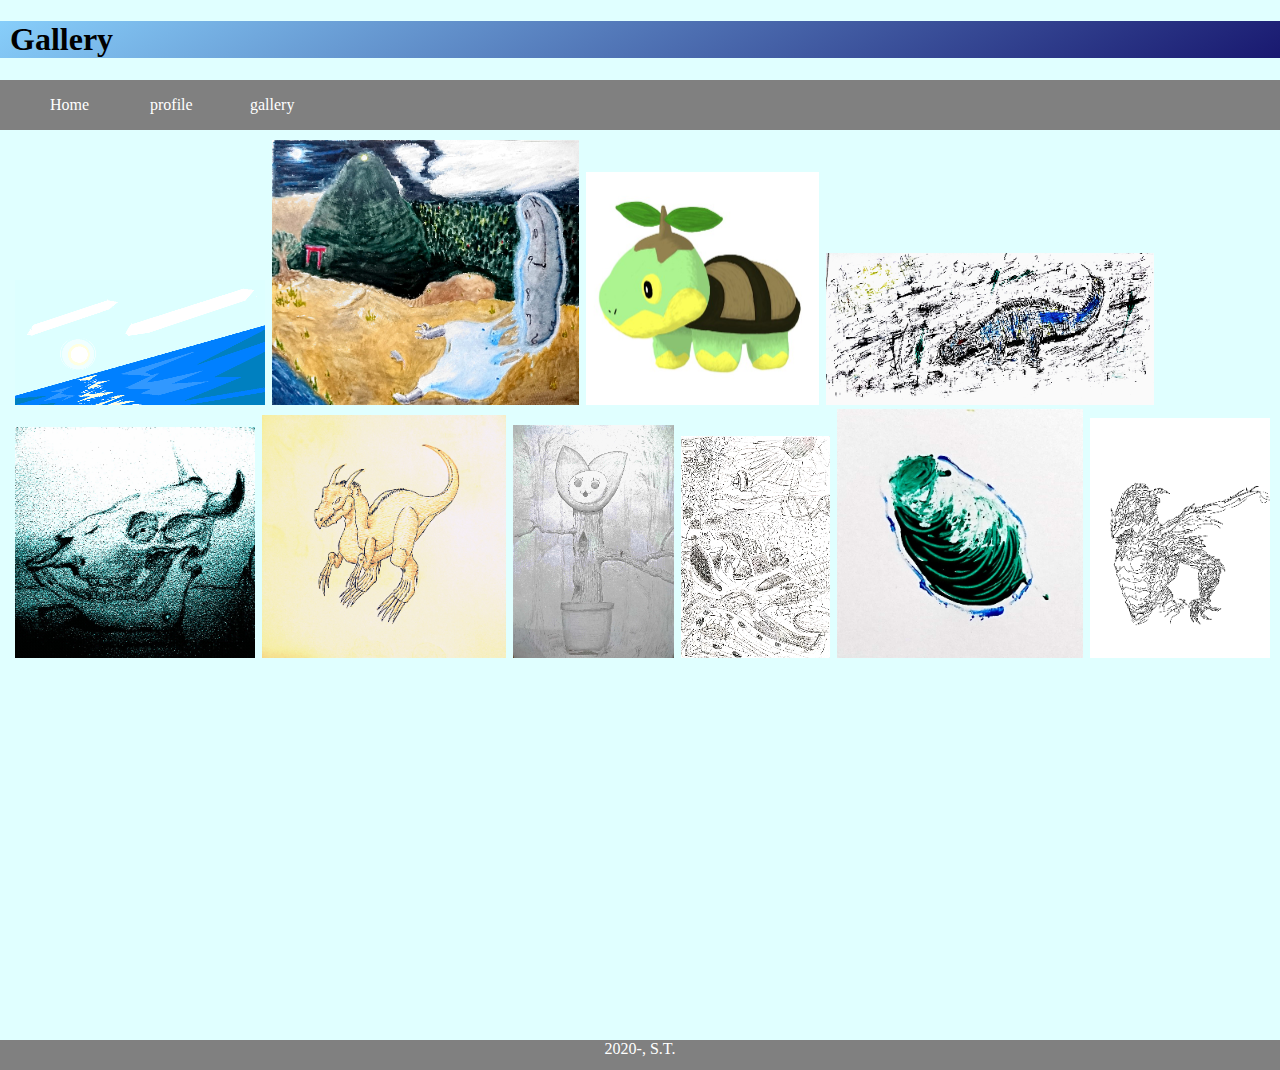
==== gallery.html @ 2a56b6ea "Add files via upload" ====
<!DOCTYPE html>
<html lang="ja">

<head>
    <meta charset="UTF-8">
    <meta name="viewport" content="width=device-width, initial-scale=1.0">
    <link type="text/css" rel="stylesheet" href="dist/css/lightgallery.css">
    <title>Gallery</title>
</head>

<body>
    <script src="dist/js/lightgallery.js"></script>
    
    <header>
        <h1>Gallery</h1>
    </header>
    <link rel="stylesheet" href="style.css">
    <div class="nav">
        <ul>
            <li><a href="index.html">Home</a></li>
            <li><a href="profile.html">profile</a></li>
            <li><a href="gallery.html">gallery</a></li>
        </ul>
    </div>

    <div class="main">
        <div class="gallery">
            <div id="lightgallery_images">
                <a href="gallery/noc.png" data-sub-html="海"><img src="gallery/thumb_noc.png"></a>
                <a href="gallery/tim.jpg" data-sub-html="時間屋"><img src="gallery/thumb_tim.png"></a>
                <a href="gallery/nae.JPG" data-sub-html="ナエトル"><img src="gallery/thumb_nae.png"></a>
                <a href="gallery/dmg.JPG" data-sub-html="ジャケット"><img src="gallery/thumb_dmg.png"></a>
                <a href="gallery/cow.JPG" data-sub-html="牛"><img src="gallery/thumb_cow.png"></a>
                <a href="gallery/dra.JPG" data-sub-html="トカゲ"><img src="gallery/thumb_dra.png"></a>
                <a href="gallery/flo.jpg" data-sub-html="き"><img src="gallery/thumb_flo.png"></a>
                <a href="gallery/ggg.jpg" data-sub-html="殴り書き"><img src="gallery/thumb_ggg.png"></a>
                <a href="gallery/bin.jpg" data-sub-html="瓶"><img src="gallery/thumb_bin.png"></a>
                <a href="gallery/sal.jpg" data-sub-html="ドラゴン"><img src="gallery/thumb_sal.png"></a>
            </div>
        </div>
    </div>

    <script type="text/javascript">
        lightGallery(document.getElementById('lightgallery_images')); 
    </script>

    <footer>
        <div class="foot_text">2020-, S.T.</div>
    </footer>
</body>

</html>
---- dist/css/lightgallery.css ----
@font-face {
  font-family: 'lg';
  src: url("../fonts/lg.ttf?22t19m") format("truetype"), url("../fonts/lg.woff?22t19m") format("woff"), url("../fonts/lg.svg?22t19m#lg") format("svg");
  font-weight: normal;
  font-style: normal;
  font-display: block;
}

.lg-icon {
  /* use !important to prevent issues with browser extensions that change fonts */
  font-family: 'lg' !important;
  speak: never;
  font-style: normal;
  font-weight: normal;
  font-variant: normal;
  text-transform: none;
  line-height: 1;
  /* Better Font Rendering =========== */
  -webkit-font-smoothing: antialiased;
  -moz-osx-font-smoothing: grayscale;
}

.lg-actions .lg-next, .lg-actions .lg-prev {
  background-color: rgba(0, 0, 0, 0.45);
  border-radius: 2px;
  color: #999;
  cursor: pointer;
  display: block;
  font-size: 22px;
  margin-top: -10px;
  padding: 8px 10px 9px;
  position: absolute;
  top: 50%;
  z-index: 1080;
  outline: none;
  border: none;
  background-color: transparent;
}

.lg-actions .lg-next.disabled, .lg-actions .lg-prev.disabled {
  pointer-events: none;
  opacity: 0.5;
}

.lg-actions .lg-next:hover, .lg-actions .lg-prev:hover {
  color: #FFF;
}

.lg-actions .lg-next {
  right: 20px;
}

.lg-actions .lg-next:before {
  content: "\e095";
}

.lg-actions .lg-prev {
  left: 20px;
}

.lg-actions .lg-prev:after {
  content: "\e094";
}

@-webkit-keyframes lg-right-end {
  0% {
    left: 0;
  }
  50% {
    left: -30px;
  }
  100% {
    left: 0;
  }
}

@-moz-keyframes lg-right-end {
  0% {
    left: 0;
  }
  50% {
    left: -30px;
  }
  100% {
    left: 0;
  }
}

@-ms-keyframes lg-right-end {
  0% {
    left: 0;
  }
  50% {
    left: -30px;
  }
  100% {
    left: 0;
  }
}

@keyframes lg-right-end {
  0% {
    left: 0;
  }
  50% {
    left: -30px;
  }
  100% {
    left: 0;
  }
}

@-webkit-keyframes lg-left-end {
  0% {
    left: 0;
  }
  50% {
    left: 30px;
  }
  100% {
    left: 0;
  }
}

@-moz-keyframes lg-left-end {
  0% {
    left: 0;
  }
  50% {
    left: 30px;
  }
  100% {
    left: 0;
  }
}

@-ms-keyframes lg-left-end {
  0% {
    left: 0;
  }
  50% {
    left: 30px;
  }
  100% {
    left: 0;
  }
}

@keyframes lg-left-end {
  0% {
    left: 0;
  }
  50% {
    left: 30px;
  }
  100% {
    left: 0;
  }
}

.lg-outer.lg-right-end .lg-object {
  -webkit-animation: lg-right-end 0.3s;
  -o-animation: lg-right-end 0.3s;
  animation: lg-right-end 0.3s;
  position: relative;
}

.lg-outer.lg-left-end .lg-object {
  -webkit-animation: lg-left-end 0.3s;
  -o-animation: lg-left-end 0.3s;
  animation: lg-left-end 0.3s;
  position: relative;
}

.lg-toolbar {
  z-index: 1082;
  left: 0;
  position: absolute;
  top: 0;
  width: 100%;
  background-color: rgba(0, 0, 0, 0.45);
}

.lg-toolbar .lg-icon {
  color: #999;
  cursor: pointer;
  float: right;
  font-size: 24px;
  height: 47px;
  line-height: 27px;
  padding: 10px 0;
  text-align: center;
  width: 50px;
  text-decoration: none !important;
  outline: medium none;
  background: none;
  border: none;
  box-shadow: none;
  -webkit-transition: color 0.2s linear;
  -o-transition: color 0.2s linear;
  transition: color 0.2s linear;
}

.lg-toolbar .lg-icon:hover {
  color: #FFF;
}

.lg-toolbar .lg-close:after {
  content: "\e070";
}

.lg-toolbar .lg-download:after {
  content: "\e0f2";
}

.lg-sub-html {
  background-color: rgba(0, 0, 0, 0.45);
  bottom: 0;
  color: #EEE;
  font-size: 16px;
  left: 0;
  padding: 10px 40px;
  position: fixed;
  right: 0;
  text-align: center;
  z-index: 1080;
}

.lg-sub-html h4 {
  margin: 0;
  font-size: 13px;
  font-weight: bold;
}

.lg-sub-html p {
  font-size: 12px;
  margin: 5px 0 0;
}

#lg-counter {
  color: #999;
  display: inline-block;
  font-size: 16px;
  padding-left: 20px;
  padding-top: 12px;
  vertical-align: middle;
}

.lg-toolbar, .lg-prev, .lg-next {
  opacity: 1;
  -webkit-transition: -webkit-transform 0.35s cubic-bezier(0, 0, 0.25, 1) 0s, opacity 0.35s cubic-bezier(0, 0, 0.25, 1) 0s, color 0.2s linear;
  -moz-transition: -moz-transform 0.35s cubic-bezier(0, 0, 0.25, 1) 0s, opacity 0.35s cubic-bezier(0, 0, 0.25, 1) 0s, color 0.2s linear;
  -o-transition: -o-transform 0.35s cubic-bezier(0, 0, 0.25, 1) 0s, opacity 0.35s cubic-bezier(0, 0, 0.25, 1) 0s, color 0.2s linear;
  transition: transform 0.35s cubic-bezier(0, 0, 0.25, 1) 0s, opacity 0.35s cubic-bezier(0, 0, 0.25, 1) 0s, color 0.2s linear;
}

.lg-hide-items .lg-prev {
  opacity: 0;
  -webkit-transform: translate3d(-10px, 0, 0);
  transform: translate3d(-10px, 0, 0);
}

.lg-hide-items .lg-next {
  opacity: 0;
  -webkit-transform: translate3d(10px, 0, 0);
  transform: translate3d(10px, 0, 0);
}

.lg-hide-items .lg-toolbar {
  opacity: 0;
  -webkit-transform: translate3d(0, -10px, 0);
  transform: translate3d(0, -10px, 0);
}

body:not(.lg-from-hash) .lg-outer.lg-start-zoom .lg-object {
  -webkit-transform: scale3d(0.5, 0.5, 0.5);
  transform: scale3d(0.5, 0.5, 0.5);
  opacity: 0;
  -webkit-transition: -webkit-transform 250ms cubic-bezier(0, 0, 0.25, 1) 0s, opacity 250ms cubic-bezier(0, 0, 0.25, 1) !important;
  -moz-transition: -moz-transform 250ms cubic-bezier(0, 0, 0.25, 1) 0s, opacity 250ms cubic-bezier(0, 0, 0.25, 1) !important;
  -o-transition: -o-transform 250ms cubic-bezier(0, 0, 0.25, 1) 0s, opacity 250ms cubic-bezier(0, 0, 0.25, 1) !important;
  transition: transform 250ms cubic-bezier(0, 0, 0.25, 1) 0s, opacity 250ms cubic-bezier(0, 0, 0.25, 1) !important;
  -webkit-transform-origin: 50% 50%;
  -moz-transform-origin: 50% 50%;
  -ms-transform-origin: 50% 50%;
  transform-origin: 50% 50%;
}

body:not(.lg-from-hash) .lg-outer.lg-start-zoom .lg-item.lg-complete .lg-object {
  -webkit-transform: scale3d(1, 1, 1);
  transform: scale3d(1, 1, 1);
  opacity: 1;
}

.lg-outer .lg-thumb-outer {
  background-color: #0D0A0A;
  bottom: 0;
  position: absolute;
  width: 100%;
  z-index: 1080;
  max-height: 350px;
  -webkit-transform: translate3d(0, 100%, 0);
  transform: translate3d(0, 100%, 0);
  -webkit-transition: -webkit-transform 0.25s cubic-bezier(0, 0, 0.25, 1) 0s;
  -moz-transition: -moz-transform 0.25s cubic-bezier(0, 0, 0.25, 1) 0s;
  -o-transition: -o-transform 0.25s cubic-bezier(0, 0, 0.25, 1) 0s;
  transition: transform 0.25s cubic-bezier(0, 0, 0.25, 1) 0s;
}

.lg-outer .lg-thumb-outer.lg-grab .lg-thumb-item {
  cursor: -webkit-grab;
  cursor: -moz-grab;
  cursor: -o-grab;
  cursor: -ms-grab;
  cursor: grab;
}

.lg-outer .lg-thumb-outer.lg-grabbing .lg-thumb-item {
  cursor: move;
  cursor: -webkit-grabbing;
  cursor: -moz-grabbing;
  cursor: -o-grabbing;
  cursor: -ms-grabbing;
  cursor: grabbing;
}

.lg-outer .lg-thumb-outer.lg-dragging .lg-thumb {
  -webkit-transition-duration: 0s !important;
  transition-duration: 0s !important;
}

.lg-outer.lg-thumb-open .lg-thumb-outer {
  -webkit-transform: translate3d(0, 0%, 0);
  transform: translate3d(0, 0%, 0);
}

.lg-outer .lg-thumb {
  padding: 10px 0;
  height: 100%;
  margin-bottom: -5px;
}

.lg-outer .lg-thumb-item {
  border-radius: 5px;
  cursor: pointer;
  float: left;
  overflow: hidden;
  height: 100%;
  border: 2px solid #FFF;
  border-radius: 4px;
  margin-bottom: 5px;
}

@media (min-width: 1025px) {
  .lg-outer .lg-thumb-item {
    -webkit-transition: border-color 0.25s ease;
    -o-transition: border-color 0.25s ease;
    transition: border-color 0.25s ease;
  }
}

.lg-outer .lg-thumb-item.active, .lg-outer .lg-thumb-item:hover {
  border-color: #a90707;
}

.lg-outer .lg-thumb-item img {
  width: 100%;
  height: 100%;
  object-fit: cover;
}

.lg-outer.lg-has-thumb .lg-item {
  padding-bottom: 120px;
}

.lg-outer.lg-can-toggle .lg-item {
  padding-bottom: 0;
}

.lg-outer.lg-pull-caption-up .lg-sub-html {
  -webkit-transition: bottom 0.25s ease;
  -o-transition: bottom 0.25s ease;
  transition: bottom 0.25s ease;
}

.lg-outer.lg-pull-caption-up.lg-thumb-open .lg-sub-html {
  bottom: 100px;
}

.lg-outer .lg-toggle-thumb {
  background-color: #0D0A0A;
  border-radius: 2px 2px 0 0;
  color: #999;
  cursor: pointer;
  font-size: 24px;
  height: 39px;
  line-height: 27px;
  padding: 5px 0;
  position: absolute;
  right: 20px;
  text-align: center;
  top: -39px;
  width: 50px;
  outline: medium none;
  border: none;
}

.lg-outer .lg-toggle-thumb:after {
  content: "\e1ff";
}

.lg-outer .lg-toggle-thumb:hover {
  color: #FFF;
}

.lg-outer .lg-video-cont {
  display: inline-block;
  vertical-align: middle;
  max-width: 1140px;
  max-height: 100%;
  width: 100%;
  padding: 0 5px;
}

.lg-outer .lg-video {
  width: 100%;
  height: 0;
  padding-bottom: 56.25%;
  overflow: hidden;
  position: relative;
}

.lg-outer .lg-video .lg-object {
  display: inline-block;
  position: absolute;
  top: 0;
  left: 0;
  width: 100% !important;
  height: 100% !important;
}

.lg-outer .lg-video .lg-video-play {
  width: 84px;
  height: 59px;
  position: absolute;
  left: 50%;
  top: 50%;
  margin-left: -42px;
  margin-top: -30px;
  z-index: 1080;
  cursor: pointer;
}

.lg-outer .lg-has-vimeo .lg-video-play {
  background: url("../img/vimeo-play.png") no-repeat scroll 0 0 transparent;
}

.lg-outer .lg-has-vimeo:hover .lg-video-play {
  background: url("../img/vimeo-play.png") no-repeat scroll 0 -58px transparent;
}

.lg-outer .lg-has-html5 .lg-video-play {
  background: transparent url("../img/video-play.png") no-repeat scroll 0 0;
  height: 64px;
  margin-left: -32px;
  margin-top: -32px;
  width: 64px;
  opacity: 0.8;
}

.lg-outer .lg-has-html5:hover .lg-video-play {
  opacity: 1;
}

.lg-outer .lg-has-youtube .lg-video-play {
  background: url("../img/youtube-play.png") no-repeat scroll 0 0 transparent;
}

.lg-outer .lg-has-youtube:hover .lg-video-play {
  background: url("../img/youtube-play.png") no-repeat scroll 0 -60px transparent;
}

.lg-outer .lg-video-object {
  width: 100% !important;
  height: 100% !important;
  position: absolute;
  top: 0;
  left: 0;
}

.lg-outer .lg-has-video .lg-video-object {
  visibility: hidden;
}

.lg-outer .lg-has-video.lg-video-playing .lg-object, .lg-outer .lg-has-video.lg-video-playing .lg-video-play {
  display: none;
}

.lg-outer .lg-has-video.lg-video-playing .lg-video-object {
  visibility: visible;
}

.lg-progress-bar {
  background-color: #333;
  height: 5px;
  left: 0;
  position: absolute;
  top: 0;
  width: 100%;
  z-index: 1083;
  opacity: 0;
  -webkit-transition: opacity 0.08s ease 0s;
  -moz-transition: opacity 0.08s ease 0s;
  -o-transition: opacity 0.08s ease 0s;
  transition: opacity 0.08s ease 0s;
}

.lg-progress-bar .lg-progress {
  background-color: #a90707;
  height: 5px;
  width: 0;
}

.lg-progress-bar.lg-start .lg-progress {
  width: 100%;
}

.lg-show-autoplay .lg-progress-bar {
  opacity: 1;
}

.lg-autoplay-button:after {
  content: "\e01d";
}

.lg-show-autoplay .lg-autoplay-button:after {
  content: "\e01a";
}

.lg-outer.lg-css3.lg-zoom-dragging .lg-item.lg-complete.lg-zoomable .lg-img-wrap, .lg-outer.lg-css3.lg-zoom-dragging .lg-item.lg-complete.lg-zoomable .lg-image {
  -webkit-transition-duration: 0s;
  transition-duration: 0s;
}

.lg-outer.lg-use-transition-for-zoom .lg-item.lg-complete.lg-zoomable .lg-img-wrap {
  -webkit-transition: -webkit-transform 0.3s cubic-bezier(0, 0, 0.25, 1) 0s;
  -moz-transition: -moz-transform 0.3s cubic-bezier(0, 0, 0.25, 1) 0s;
  -o-transition: -o-transform 0.3s cubic-bezier(0, 0, 0.25, 1) 0s;
  transition: transform 0.3s cubic-bezier(0, 0, 0.25, 1) 0s;
}

.lg-outer.lg-use-left-for-zoom .lg-item.lg-complete.lg-zoomable .lg-img-wrap {
  -webkit-transition: left 0.3s cubic-bezier(0, 0, 0.25, 1) 0s, top 0.3s cubic-bezier(0, 0, 0.25, 1) 0s;
  -moz-transition: left 0.3s cubic-bezier(0, 0, 0.25, 1) 0s, top 0.3s cubic-bezier(0, 0, 0.25, 1) 0s;
  -o-transition: left 0.3s cubic-bezier(0, 0, 0.25, 1) 0s, top 0.3s cubic-bezier(0, 0, 0.25, 1) 0s;
  transition: left 0.3s cubic-bezier(0, 0, 0.25, 1) 0s, top 0.3s cubic-bezier(0, 0, 0.25, 1) 0s;
}

.lg-outer .lg-item.lg-complete.lg-zoomable .lg-img-wrap {
  -webkit-transform: translate3d(0, 0, 0);
  transform: translate3d(0, 0, 0);
  -webkit-backface-visibility: hidden;
  -moz-backface-visibility: hidden;
  backface-visibility: hidden;
}

.lg-outer .lg-item.lg-complete.lg-zoomable .lg-image {
  -webkit-transform: scale3d(1, 1, 1);
  transform: scale3d(1, 1, 1);
  -webkit-transition: -webkit-transform 0.3s cubic-bezier(0, 0, 0.25, 1) 0s, opacity 0.15s !important;
  -moz-transition: -moz-transform 0.3s cubic-bezier(0, 0, 0.25, 1) 0s, opacity 0.15s !important;
  -o-transition: -o-transform 0.3s cubic-bezier(0, 0, 0.25, 1) 0s, opacity 0.15s !important;
  transition: transform 0.3s cubic-bezier(0, 0, 0.25, 1) 0s, opacity 0.15s !important;
  -webkit-transform-origin: 0 0;
  -moz-transform-origin: 0 0;
  -ms-transform-origin: 0 0;
  transform-origin: 0 0;
  -webkit-backface-visibility: hidden;
  -moz-backface-visibility: hidden;
  backface-visibility: hidden;
}

#lg-zoom-in:after {
  content: "\e311";
}

#lg-actual-size {
  font-size: 20px;
}

#lg-actual-size:after {
  content: "\e033";
}

#lg-zoom-out {
  opacity: 0.5;
  pointer-events: none;
}

#lg-zoom-out:after {
  content: "\e312";
}

.lg-zoomed #lg-zoom-out {
  opacity: 1;
  pointer-events: auto;
}

.lg-outer .lg-pager-outer {
  bottom: 60px;
  left: 0;
  position: absolute;
  right: 0;
  text-align: center;
  z-index: 1080;
  height: 10px;
}

.lg-outer .lg-pager-outer.lg-pager-hover .lg-pager-cont {
  overflow: visible;
}

.lg-outer .lg-pager-cont {
  cursor: pointer;
  display: inline-block;
  overflow: hidden;
  position: relative;
  vertical-align: top;
  margin: 0 5px;
}

.lg-outer .lg-pager-cont:hover .lg-pager-thumb-cont {
  opacity: 1;
  -webkit-transform: translate3d(0, 0, 0);
  transform: translate3d(0, 0, 0);
}

.lg-outer .lg-pager-cont.lg-pager-active .lg-pager {
  box-shadow: 0 0 0 2px white inset;
}

.lg-outer .lg-pager-thumb-cont {
  background-color: #fff;
  color: #FFF;
  bottom: 100%;
  height: 83px;
  left: 0;
  margin-bottom: 20px;
  margin-left: -60px;
  opacity: 0;
  padding: 5px;
  position: absolute;
  width: 120px;
  border-radius: 3px;
  -webkit-transition: opacity 0.15s ease 0s, -webkit-transform 0.15s ease 0s;
  -moz-transition: opacity 0.15s ease 0s, -moz-transform 0.15s ease 0s;
  -o-transition: opacity 0.15s ease 0s, -o-transform 0.15s ease 0s;
  transition: opacity 0.15s ease 0s, transform 0.15s ease 0s;
  -webkit-transform: translate3d(0, 5px, 0);
  transform: translate3d(0, 5px, 0);
}

.lg-outer .lg-pager-thumb-cont img {
  width: 100%;
  height: 100%;
}

.lg-outer .lg-pager {
  background-color: rgba(255, 255, 255, 0.5);
  border-radius: 50%;
  box-shadow: 0 0 0 8px rgba(255, 255, 255, 0.7) inset;
  display: block;
  height: 12px;
  -webkit-transition: box-shadow 0.3s ease 0s;
  -o-transition: box-shadow 0.3s ease 0s;
  transition: box-shadow 0.3s ease 0s;
  width: 12px;
}

.lg-outer .lg-pager:hover, .lg-outer .lg-pager:focus {
  box-shadow: 0 0 0 8px white inset;
}

.lg-outer .lg-caret {
  border-left: 10px solid transparent;
  border-right: 10px solid transparent;
  border-top: 10px dashed;
  bottom: -10px;
  display: inline-block;
  height: 0;
  left: 50%;
  margin-left: -5px;
  position: absolute;
  vertical-align: middle;
  width: 0;
}

.lg-fullscreen:after {
  content: "\e20c";
}

.lg-fullscreen-on .lg-fullscreen:after {
  content: "\e20d";
}

.lg-outer #lg-dropdown-overlay {
  background-color: rgba(0, 0, 0, 0.25);
  bottom: 0;
  cursor: default;
  left: 0;
  position: fixed;
  right: 0;
  top: 0;
  z-index: 1081;
  opacity: 0;
  visibility: hidden;
  -webkit-transition: visibility 0s linear 0.18s, opacity 0.18s linear 0s;
  -o-transition: visibility 0s linear 0.18s, opacity 0.18s linear 0s;
  transition: visibility 0s linear 0.18s, opacity 0.18s linear 0s;
}

.lg-outer.lg-dropdown-active .lg-dropdown, .lg-outer.lg-dropdown-active #lg-dropdown-overlay {
  -webkit-transition-delay: 0s;
  transition-delay: 0s;
  -moz-transform: translate3d(0, 0px, 0);
  -o-transform: translate3d(0, 0px, 0);
  -ms-transform: translate3d(0, 0px, 0);
  -webkit-transform: translate3d(0, 0px, 0);
  transform: translate3d(0, 0px, 0);
  opacity: 1;
  visibility: visible;
}

.lg-outer.lg-dropdown-active #lg-share {
  color: #FFF;
}

.lg-outer .lg-dropdown {
  background-color: #fff;
  border-radius: 2px;
  font-size: 14px;
  list-style-type: none;
  margin: 0;
  padding: 10px 0;
  position: absolute;
  right: 0;
  text-align: left;
  top: 50px;
  opacity: 0;
  visibility: hidden;
  -moz-transform: translate3d(0, 5px, 0);
  -o-transform: translate3d(0, 5px, 0);
  -ms-transform: translate3d(0, 5px, 0);
  -webkit-transform: translate3d(0, 5px, 0);
  transform: translate3d(0, 5px, 0);
  -webkit-transition: -webkit-transform 0.18s linear 0s, visibility 0s linear 0.5s, opacity 0.18s linear 0s;
  -moz-transition: -moz-transform 0.18s linear 0s, visibility 0s linear 0.5s, opacity 0.18s linear 0s;
  -o-transition: -o-transform 0.18s linear 0s, visibility 0s linear 0.5s, opacity 0.18s linear 0s;
  transition: transform 0.18s linear 0s, visibility 0s linear 0.5s, opacity 0.18s linear 0s;
}

.lg-outer .lg-dropdown:after {
  content: "";
  display: block;
  height: 0;
  width: 0;
  position: absolute;
  border: 8px solid transparent;
  border-bottom-color: #FFF;
  right: 16px;
  top: -16px;
}

.lg-outer .lg-dropdown > li:last-child {
  margin-bottom: 0px;
}

.lg-outer .lg-dropdown > li:hover a, .lg-outer .lg-dropdown > li:hover .lg-icon {
  color: #333;
}

.lg-outer .lg-dropdown a {
  color: #333;
  display: block;
  white-space: pre;
  padding: 4px 12px;
  font-family: "Open Sans","Helvetica Neue",Helvetica,Arial,sans-serif;
  font-size: 12px;
}

.lg-outer .lg-dropdown a:hover {
  background-color: rgba(0, 0, 0, 0.07);
}

.lg-outer .lg-dropdown .lg-dropdown-text {
  display: inline-block;
  line-height: 1;
  margin-top: -3px;
  vertical-align: middle;
}

.lg-outer .lg-dropdown .lg-icon {
  color: #333;
  display: inline-block;
  float: none;
  font-size: 20px;
  height: auto;
  line-height: 1;
  margin-right: 8px;
  padding: 0;
  vertical-align: middle;
  width: auto;
}

.lg-outer #lg-share {
  position: relative;
}

.lg-outer #lg-share:after {
  content: "\e80d";
}

.lg-outer #lg-share-facebook .lg-icon {
  color: #3b5998;
}

.lg-outer #lg-share-facebook .lg-icon:after {
  content: "\e904";
}

.lg-outer #lg-share-twitter .lg-icon {
  color: #00aced;
}

.lg-outer #lg-share-twitter .lg-icon:after {
  content: "\e907";
}

.lg-outer #lg-share-googleplus .lg-icon {
  color: #dd4b39;
}

.lg-outer #lg-share-googleplus .lg-icon:after {
  content: "\e905";
}

.lg-outer #lg-share-pinterest .lg-icon {
  color: #cb2027;
}

.lg-outer #lg-share-pinterest .lg-icon:after {
  content: "\e906";
}

.lg-outer .lg-img-rotate {
  position: absolute;
  padding: 0 5px;
  left: 0;
  right: 0;
  top: 0;
  bottom: 0;
  -webkit-transition: -webkit-transform 0.3s cubic-bezier(0.32, 0, 0.67, 0) 0s;
  -moz-transition: -moz-transform 0.3s cubic-bezier(0.32, 0, 0.67, 0) 0s;
  -o-transition: -o-transform 0.3s cubic-bezier(0.32, 0, 0.67, 0) 0s;
  transition: transform 0.3s cubic-bezier(0.32, 0, 0.67, 0) 0s;
}

.lg-rotate-left:after {
  content: "\e900";
}

.lg-rotate-right:after {
  content: "\e901";
}

.lg-icon.lg-flip-hor, .lg-icon.lg-flip-ver {
  font-size: 26px;
}

.lg-flip-hor:after {
  content: "\e902";
}

.lg-flip-ver:after {
  content: "\e903";
}

.lg-group {
  *zoom: 1;
}

.lg-group:before, .lg-group:after {
  display: table;
  content: "";
  line-height: 0;
}

.lg-group:after {
  clear: both;
}

.lg-outer {
  width: 100%;
  height: 100%;
  position: fixed;
  top: 0;
  left: 0;
  z-index: 1050;
  opacity: 0;
  outline: none;
  -webkit-transition: opacity 0.15s ease 0s;
  -o-transition: opacity 0.15s ease 0s;
  transition: opacity 0.15s ease 0s;
}

.lg-outer * {
  -webkit-box-sizing: border-box;
  -moz-box-sizing: border-box;
  box-sizing: border-box;
}

.lg-outer.lg-visible {
  opacity: 1;
}

.lg-outer.lg-css3 .lg-item.lg-prev-slide, .lg-outer.lg-css3 .lg-item.lg-next-slide, .lg-outer.lg-css3 .lg-item.lg-current {
  -webkit-transition-duration: inherit !important;
  transition-duration: inherit !important;
  -webkit-transition-timing-function: inherit !important;
  transition-timing-function: inherit !important;
}

.lg-outer.lg-css3.lg-dragging .lg-item.lg-prev-slide, .lg-outer.lg-css3.lg-dragging .lg-item.lg-next-slide, .lg-outer.lg-css3.lg-dragging .lg-item.lg-current {
  -webkit-transition-duration: 0s !important;
  transition-duration: 0s !important;
  opacity: 1;
}

.lg-outer.lg-grab img.lg-object {
  cursor: -webkit-grab;
  cursor: -moz-grab;
  cursor: -o-grab;
  cursor: -ms-grab;
  cursor: grab;
}

.lg-outer.lg-grabbing img.lg-object {
  cursor: move;
  cursor: -webkit-grabbing;
  cursor: -moz-grabbing;
  cursor: -o-grabbing;
  cursor: -ms-grabbing;
  cursor: grabbing;
}

.lg-outer .lg {
  height: 100%;
  width: 100%;
  position: relative;
  overflow: hidden;
  margin-left: auto;
  margin-right: auto;
  max-width: 100%;
  max-height: 100%;
}

.lg-outer .lg-inner {
  width: 100%;
  height: 100%;
  position: absolute;
  left: 0;
  top: 0;
  white-space: nowrap;
}

.lg-outer .lg-item {
  background: url("../img/loading.gif") no-repeat scroll center center transparent;
  display: none !important;
}

.lg-outer.lg-css3 .lg-prev-slide, .lg-outer.lg-css3 .lg-current, .lg-outer.lg-css3 .lg-next-slide {
  display: inline-block !important;
}

.lg-outer.lg-css .lg-current {
  display: inline-block !important;
}

.lg-outer .lg-item, .lg-outer .lg-img-wrap {
  display: inline-block;
  text-align: center;
  position: absolute;
  width: 100%;
  height: 100%;
}

.lg-outer .lg-item:before, .lg-outer .lg-img-wrap:before {
  content: "";
  display: inline-block;
  height: 50%;
  width: 1px;
  margin-right: -1px;
}

.lg-outer .lg-img-wrap {
  position: absolute;
  padding: 0 5px;
  left: 0;
  right: 0;
  top: 0;
  bottom: 0;
}

.lg-outer .lg-item.lg-complete {
  background-image: none;
}

.lg-outer .lg-item.lg-current {
  z-index: 1060;
}

.lg-outer .lg-image {
  display: inline-block;
  vertical-align: middle;
  max-width: 100%;
  max-height: 100%;
  width: auto !important;
  height: auto !important;
}

.lg-outer.lg-show-after-load .lg-item .lg-object, .lg-outer.lg-show-after-load .lg-item .lg-video-play {
  opacity: 0;
  -webkit-transition: opacity 0.15s ease 0s;
  -o-transition: opacity 0.15s ease 0s;
  transition: opacity 0.15s ease 0s;
}

.lg-outer.lg-show-after-load .lg-item.lg-complete .lg-object, .lg-outer.lg-show-after-load .lg-item.lg-complete .lg-video-play {
  opacity: 1;
}

.lg-outer .lg-empty-html {
  display: none;
}

.lg-outer.lg-hide-download #lg-download {
  display: none;
}

.lg-backdrop {
  position: fixed;
  top: 0;
  left: 0;
  right: 0;
  bottom: 0;
  z-index: 1040;
  background-color: #000;
  opacity: 0;
  -webkit-transition: opacity 0.15s ease 0s;
  -o-transition: opacity 0.15s ease 0s;
  transition: opacity 0.15s ease 0s;
}

.lg-backdrop.in {
  opacity: 1;
}

.lg-css3.lg-no-trans .lg-prev-slide, .lg-css3.lg-no-trans .lg-next-slide, .lg-css3.lg-no-trans .lg-current {
  -webkit-transition: none 0s ease 0s !important;
  -moz-transition: none 0s ease 0s !important;
  -o-transition: none 0s ease 0s !important;
  transition: none 0s ease 0s !important;
}

.lg-css3.lg-use-css3 .lg-item {
  -webkit-backface-visibility: hidden;
  -moz-backface-visibility: hidden;
  backface-visibility: hidden;
}

.lg-css3.lg-use-left .lg-item {
  -webkit-backface-visibility: hidden;
  -moz-backface-visibility: hidden;
  backface-visibility: hidden;
}

.lg-css3.lg-fade .lg-item {
  opacity: 0;
}

.lg-css3.lg-fade .lg-item.lg-current {
  opacity: 1;
}

.lg-css3.lg-fade .lg-item.lg-prev-slide, .lg-css3.lg-fade .lg-item.lg-next-slide, .lg-css3.lg-fade .lg-item.lg-current {
  -webkit-transition: opacity 0.1s ease 0s;
  -moz-transition: opacity 0.1s ease 0s;
  -o-transition: opacity 0.1s ease 0s;
  transition: opacity 0.1s ease 0s;
}

.lg-css3.lg-slide.lg-use-css3 .lg-item {
  opacity: 0;
}

.lg-css3.lg-slide.lg-use-css3 .lg-item.lg-prev-slide {
  -webkit-transform: translate3d(-100%, 0, 0);
  transform: translate3d(-100%, 0, 0);
}

.lg-css3.lg-slide.lg-use-css3 .lg-item.lg-next-slide {
  -webkit-transform: translate3d(100%, 0, 0);
  transform: translate3d(100%, 0, 0);
}

.lg-css3.lg-slide.lg-use-css3 .lg-item.lg-current {
  -webkit-transform: translate3d(0, 0, 0);
  transform: translate3d(0, 0, 0);
  opacity: 1;
}

.lg-css3.lg-slide.lg-use-css3 .lg-item.lg-prev-slide, .lg-css3.lg-slide.lg-use-css3 .lg-item.lg-next-slide, .lg-css3.lg-slide.lg-use-css3 .lg-item.lg-current {
  -webkit-transition: -webkit-transform 1s cubic-bezier(0, 0, 0.25, 1) 0s, opacity 0.1s ease 0s;
  -moz-transition: -moz-transform 1s cubic-bezier(0, 0, 0.25, 1) 0s, opacity 0.1s ease 0s;
  -o-transition: -o-transform 1s cubic-bezier(0, 0, 0.25, 1) 0s, opacity 0.1s ease 0s;
  transition: transform 1s cubic-bezier(0, 0, 0.25, 1) 0s, opacity 0.1s ease 0s;
}

.lg-css3.lg-slide.lg-use-left .lg-item {
  opacity: 0;
  position: absolute;
  left: 0;
}

.lg-css3.lg-slide.lg-use-left .lg-item.lg-prev-slide {
  left: -100%;
}

.lg-css3.lg-slide.lg-use-left .lg-item.lg-next-slide {
  left: 100%;
}

.lg-css3.lg-slide.lg-use-left .lg-item.lg-current {
  left: 0;
  opacity: 1;
}

.lg-css3.lg-slide.lg-use-left .lg-item.lg-prev-slide, .lg-css3.lg-slide.lg-use-left .lg-item.lg-next-slide, .lg-css3.lg-slide.lg-use-left .lg-item.lg-current {
  -webkit-transition: left 1s cubic-bezier(0, 0, 0.25, 1) 0s, opacity 0.1s ease 0s;
  -moz-transition: left 1s cubic-bezier(0, 0, 0.25, 1) 0s, opacity 0.1s ease 0s;
  -o-transition: left 1s cubic-bezier(0, 0, 0.25, 1) 0s, opacity 0.1s ease 0s;
  transition: left 1s cubic-bezier(0, 0, 0.25, 1) 0s, opacity 0.1s ease 0s;
}
---- style.css ----
/* 共通 */

body {
    padding: 0;
    margin: 0;
    width: 100%;
    height: 100%;
    background-color: lightcyan;
}

header {
    background: linear-gradient(150deg, #87cefa, #191970);
}

header h1 {
    margin-left: 10px;
}

.nav ul li{
    display: flex;
    align-items: center;
    position: relative;
    float: left;
    width: 100px;
    height: 50px;
}

@media only screen and (max-width:340px) {
    .nav ul li{
        width: 25%;
    }
}

.nav ul{
    list-style-type: none;
}

.nav{
    background-color: gray;
    height: 50px;
}

.nav a{
    text-decoration: none;
    color: white;
    display: block;
    text-align: center;
    padding: 10%;
}

.nav :hover{
    background: rgb(100, 100, 100);
}

.main{
    min-height: 100vh;
    position: relative;
    padding-left: 15px;
}

footer {
    position: relative;
    bottom: 0;
    width: 100%;
    height: 30px;
    background-color: gray;
    text-align: center;
}

.foot_text {
    color: white;
}



/* index.html */

.resize {
    max-width: 497px;
    min-width: 340px;
}
.resize img{width: 90%;}



/* profile.html */

.profile {
    width: 250px;
    padding: 10px;
    margin-top: 20px;
    border: 5px double dodgerblue;
}

.profile p {
    display: inline-block;
    vertical-align: top;
}

.marg {
    margin-left: 10px;
}



/* gallery.html */
.gallery {
    margin-top: 10px;
    margin-bottom: 10px;
}

.gallery img {
    margin-right: 3px;
}
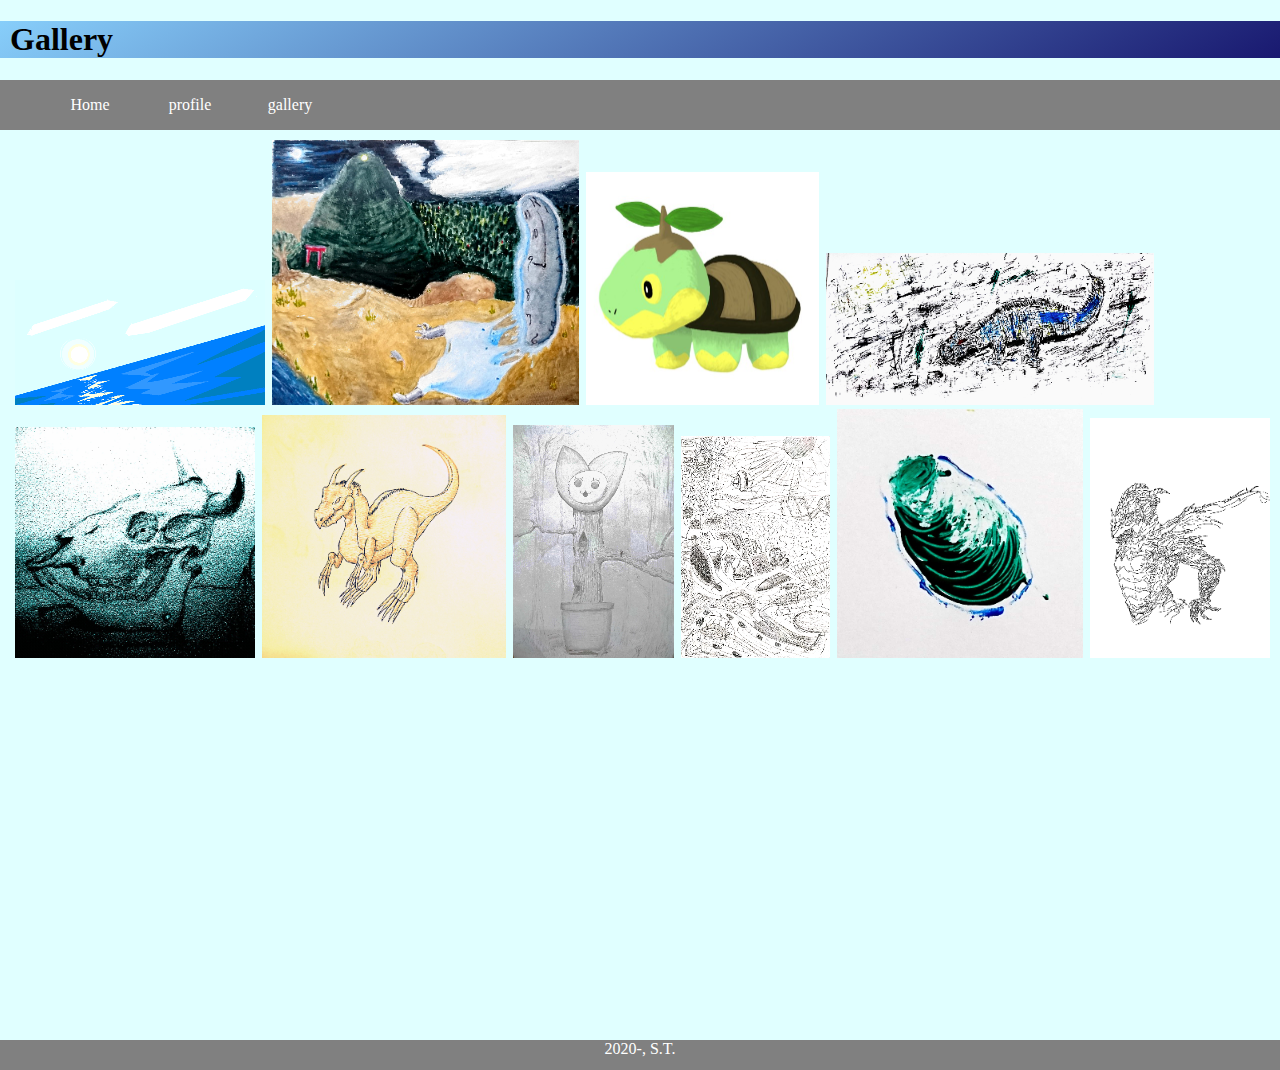
==== commit b585235e: "Update gallery.html" ====
--- a/gallery.html
+++ b/gallery.html
@@ -5,16 +5,16 @@
     <meta charset="UTF-8">
     <meta name="viewport" content="width=device-width, initial-scale=1.0">
     <link type="text/css" rel="stylesheet" href="dist/css/lightgallery.css">
+    <link rel="stylesheet" href="style.css">
+    <link rel="shortcut icon" href="img/favicon.png">
+    <script src="dist/js/lightgallery.js"></script>
     <title>Gallery</title>
 </head>
 
 <body>
-    <script src="dist/js/lightgallery.js"></script>
-    
     <header>
         <h1>Gallery</h1>
     </header>
-    <link rel="stylesheet" href="style.css">
     <div class="nav">
         <ul>
             <li><a href="index.html">Home</a></li>
@@ -49,4 +49,4 @@
     </footer>
 </body>
 
-</html>+</html>
--- a/style.css
+++ b/style.css
@@ -41,6 +41,7 @@
 }
 
 .nav a{
+    flex: 1 0 auto;
     text-decoration: none;
     color: white;
     display: block;
